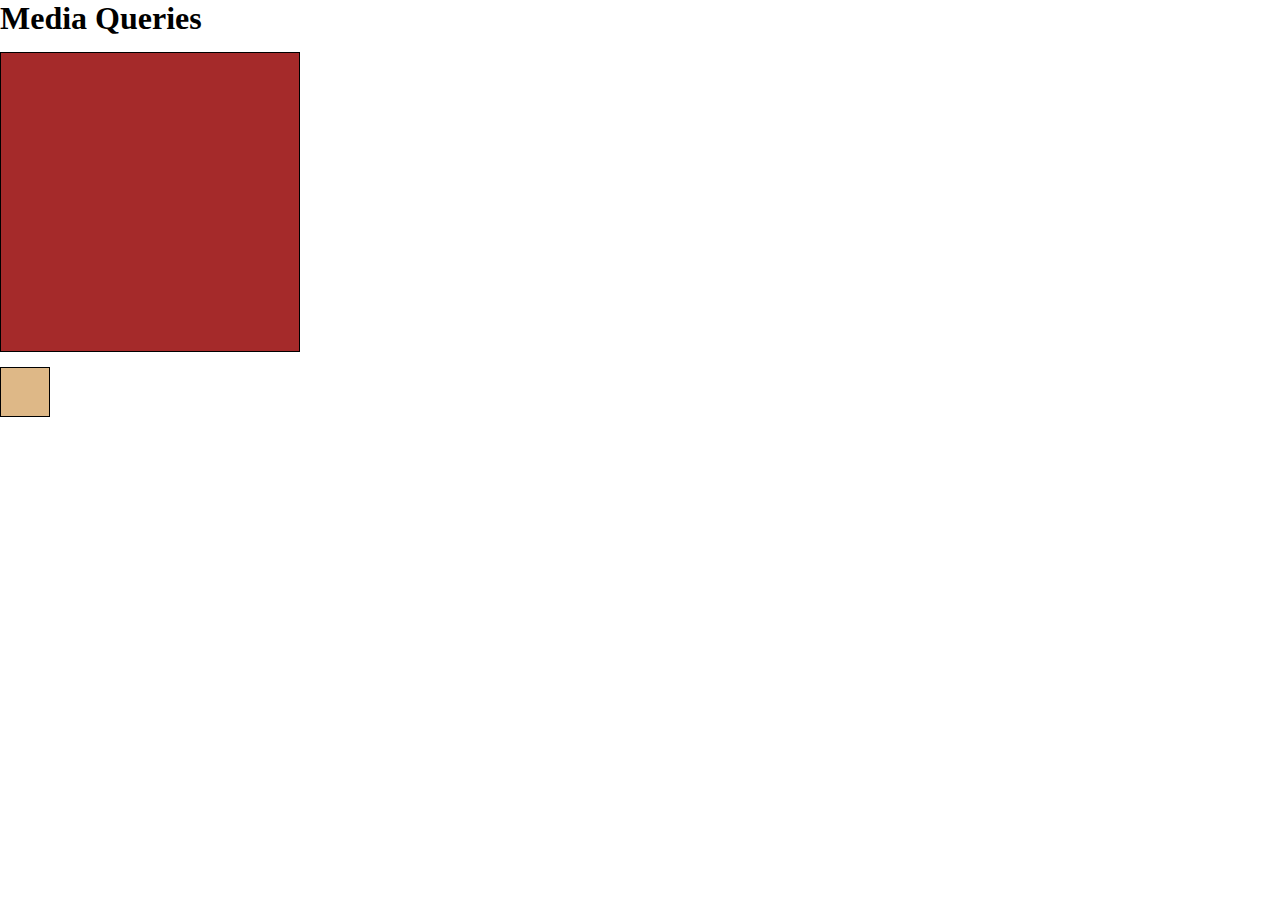
==== mod2_solution/index.html @ 0e4e1760 "Added files via upload" ====
<html>
<head>
  <title>Module 2 Solution</title>
  <link rel="stylesheet" type="text/css" href="css\styles.css">
</head>
<body>
<h1>Media Queries</h1>

<p id="p1"></p>
<p id="p2"></p>

</body>
</html>
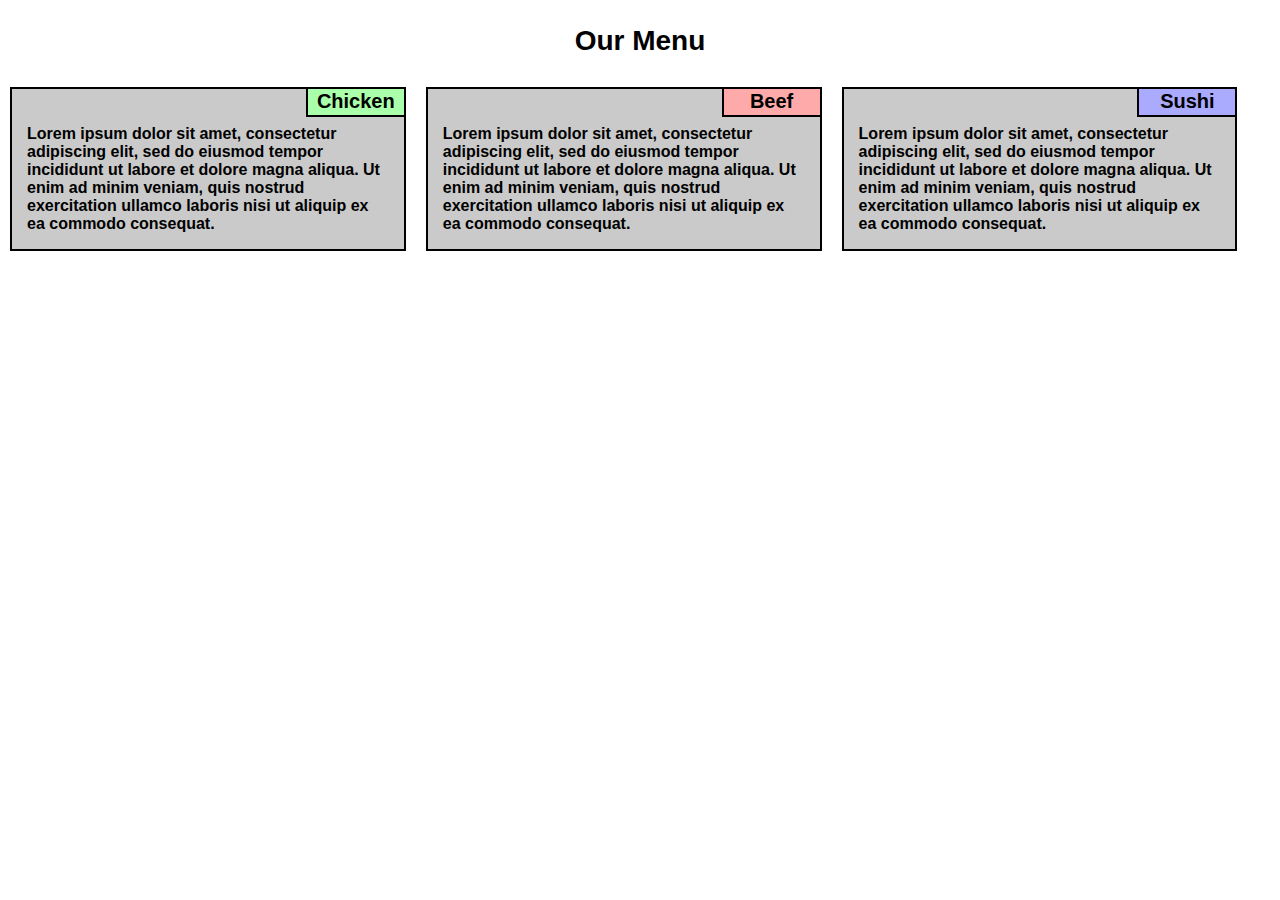
==== commit fb98cba3: "Added files via upload" ====
--- a/mod2_solution/index.html
+++ b/mod2_solution/index.html
@@ -1,13 +1,33 @@
+<!DOCTYPE html>
 <html>
 <head>
-  <title>Module 2 Solution</title>
-  <link rel="stylesheet" type="text/css" href="css\styles.css">
+	<meta charset="utf-8">
+	<meta name="viewport" content="width=device-width, initial-scale=1">
+	<title>Responsive Layout</title>
+	<link rel="stylesheet" type="text/css" href="css/styles.css">
 </head>
 <body>
-<h1>Media Queries</h1>
+	<h1>Our Menu</h1>
+	<div class="row">
+		<div class="col-lg-4 col-md-6">
+			<div class="item">
+				<div class="title chicken">Chicken</div>
+				<p>Lorem ipsum dolor sit amet, consectetur adipiscing elit, sed do eiusmod tempor incididunt ut labore et dolore magna aliqua. Ut enim ad minim veniam, quis nostrud exercitation ullamco laboris nisi ut aliquip ex ea commodo consequat.</p>
+			</div>
+		</div>
+		<div class="col-lg-4 col-md-6">
+			<div class="item">
+				<div class="title beef">Beef</div>
+				<p>Lorem ipsum dolor sit amet, consectetur adipiscing elit, sed do eiusmod tempor incididunt ut labore et dolore magna aliqua. Ut enim ad minim veniam, quis nostrud exercitation ullamco laboris nisi ut aliquip ex ea commodo consequat.</p>
+			</div>
+		</div>
+		<div class="col-lg-4 col-md-12">
+			<div class="item">
+				<div class="title sushi">Sushi</div>
+				<p>Lorem ipsum dolor sit amet, consectetur adipiscing elit, sed do eiusmod tempor incididunt ut labore et dolore magna aliqua. Ut enim ad minim veniam, quis nostrud exercitation ullamco laboris nisi ut aliquip ex ea commodo consequat.</p>
+			</div>
+		</div>
+	</div>
+</body>
+</html>
 
-<p id="p1"></p>
-<p id="p2"></p>
-
-</body>
-</html>--- a/mod2_solution/css/styles.css
+++ b/mod2_solution/css/styles.css
@@ -0,0 +1,86 @@
+/********** Base styles **********/
+* {
+  box-sizing: border-box;
+}
+body {
+    margin: 0;
+    font-family: sans-serif;
+}
+h1 {
+  text-align: center;
+  font-size: 175%;
+  margin-top: 25px;
+  margin-bottom: 20px;
+}
+div.title {
+  display: inline-block;
+  border: 2px solid black;
+  padding: 2px;
+  font-size: 125%;
+  font-weight: bold;
+  width: 100px;
+  text-align: center;
+  margin-top: -13px;
+  margin-bottom: 0;
+  position: absolute;
+  right: -2px;
+  top: 10px;
+}
+/* Simple Responsive Framework. */
+.row {
+  width: 100%;
+  padding: 10px;
+}
+
+.item {
+  border: 2px solid black; 
+  background-color: #CACACA;
+  position: relative;
+  margin: 0px 20px 20px auto;
+  /* margin-right: 20px;
+  margin-left: auto;
+  margin-bottom: 20px; */
+  padding: 20px 15px 0px 15px;
+  font-size: 100%;
+  font-weight: bold;
+  overflow: hidden;
+}
+.beef {
+  background-color: #FFAAAA;
+  color: black;
+}
+
+.chicken {
+  background-color: #AAFFAA;
+  color: black;
+}
+
+.sushi {
+  background-color: #AAAAFF;
+  color: black;
+}
+
+/********** Large devices only **********/
+@media (min-width: 992px) {
+  .col-lg-4 {
+    float: left;
+  }
+  .col-lg-4 {
+    width: 33%;
+  }
+}
+
+/********** Medium devices only **********/
+@media (min-width: 768px) and (max-width: 991px) {
+   .col-md-6, .col-md-12 {
+    float: left;
+  }
+
+  .col-md-6 {
+    width: 50%;
+  }
+  .col-md-12 {
+    width: 100%;
+  }
+}
+
